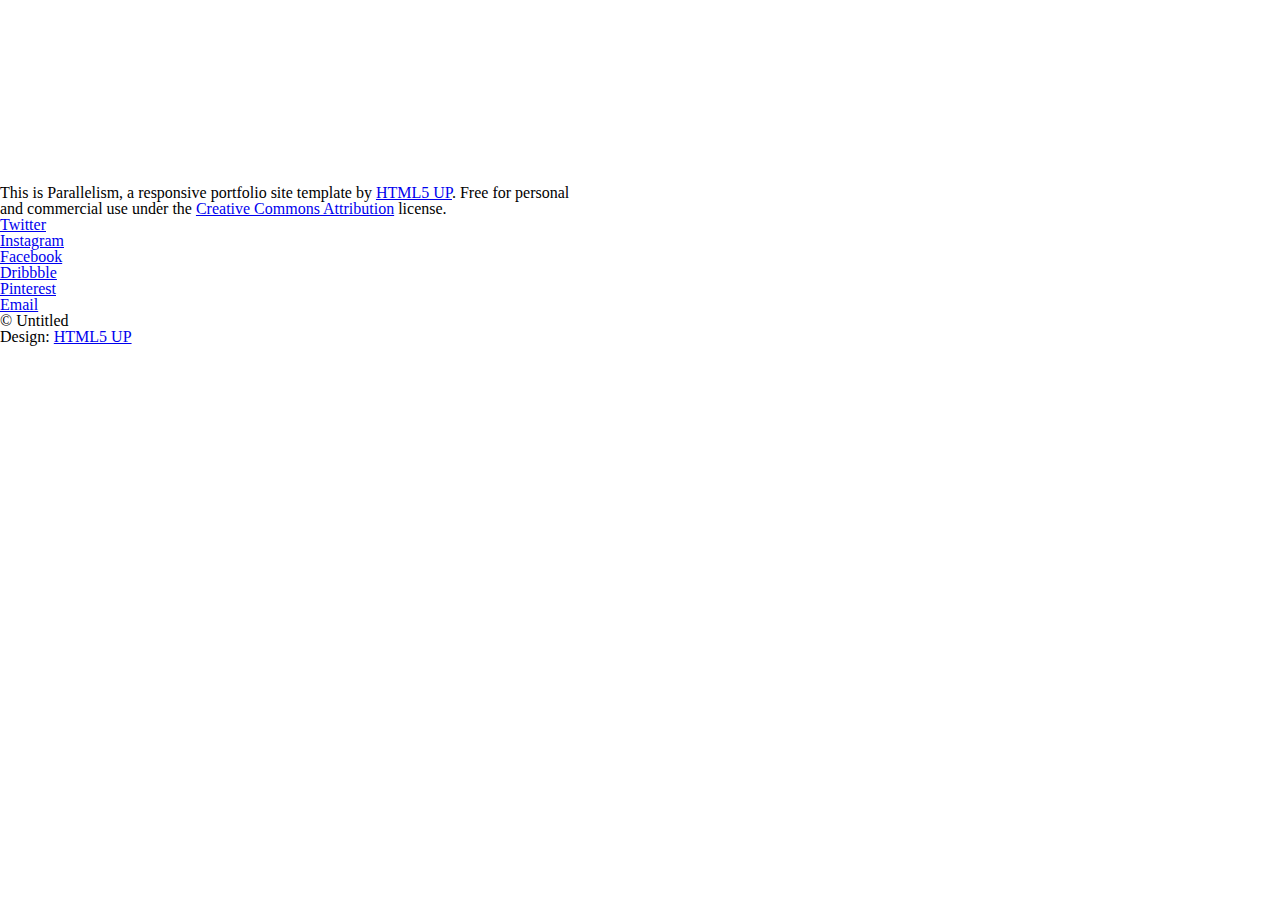
==== index.html @ 2def6bdc "responsive" ====
<!DOCTYPE HTML>
<!--
	Parallelism by HTML5 UP
	html5up.net | @n33co
	Free for personal and commercial use under the CCA 3.0 license (html5up.net/license)
-->
<html>
	<head>
		<title>GlitchStores</title>
		<meta name="viewport" content="width=1200,user-scalable=no" />
		<meta http-equiv="content-type" content="text/html; charset=utf-8" />
		<meta name="description" content="" />
		<meta name="keywords" content="" />
		<!--[if lte IE 8]><script src="css/ie/html5shiv.js"></script><![endif]-->
		<script src="js/jquery.min.js"></script>
		<script src="js/jquery.poptrox.min.js"></script>
		<script src="js/skel.min.js"></script>
		<script src="js/init.js"></script>
		<noscript>
			<link rel="stylesheet" href="css/skel.css" />
			<link rel="stylesheet" href="css/style.css" />
			<link rel="stylesheet" href="css/style-desktop.css" />
			<link rel="stylesheet" href="css/style-noscript.css" />
		</noscript>
		<!--[if lte IE 8]><link rel="stylesheet" href="css/ie/v8.css" /><![endif]-->
	</head>
	<body>

		<div id="wrapper">

			<div id="main">
				<div id="reel">

					<!-- Header Item -->

						<div id="header" class="item" data-width="400">

							<div class="inner">
								<h1>Glitchstores</h1>
								<p>A responsive portfolio site<br />
								template by HTML5 UP</p>

							</div>
						</div>

					<!-- Thumb Items -->

						<article class="item thumb" data-width="282">
							<h2>You really got me</h2>
							<a href="images/fulls/01.jpg"><img src="images/thumbs/01.jpg" alt=""></a>
						</article>

						<article class="item thumb" data-width="384">
							<h2>Ad Infinitum</h2>
							<a href="images/fulls/02.jpg"><img src="images/thumbs/02.jpg" alt=""></a>
						</article>

						<article class="item thumb" data-width="274">
							<h2>Different.</h2>
							<a href="images/fulls/03.jpg"><img src="images/thumbs/03.jpg" alt=""></a>
						</article>

						<article class="item thumb" data-width="282">
							<h2>Elysium</h2>
							<a href="images/fulls/04.jpg"><img src="images/thumbs/04.jpg" alt=""></a>
						</article>

						<article class="item thumb" data-width="476">
							<h2>Kingdom of the Wind</h2>
							<a href="images/fulls/05.jpg"><img src="images/thumbs/05.jpg" alt=""></a>
						</article>

						<article class="item thumb" data-width="232">
							<h2>The Pursuit</h2>
							<a href="images/fulls/06.jpg"><img src="images/thumbs/06.jpg" alt=""></a>
						</article>

						<article class="item thumb" data-width="352">
							<h2>Boundless</h2>
							<a href="images/fulls/07.jpg"><img src="images/thumbs/07.jpg" alt=""></a>
						</article>

						<article class="item thumb" data-width="348">
							<h2>The Spectators</h2>
							<a href="images/fulls/08.jpg"><img src="images/thumbs/08.jpg" alt=""></a>
						</article>

					<!-- Filler Thumb Items (just for demonstration purposes) -->
						<article class="item thumb" data-width="476"><h2>Kingdom of the Wind</h2><a href="images/fulls/05.jpg"><img src="images/thumbs/05.jpg" alt=""></a></article>
						<article class="item thumb" data-width="232"><h2>The Pursuit</h2><a href="images/fulls/06.jpg"><img src="images/thumbs/06.jpg" alt=""></a></article>
						<article class="item thumb" data-width="352"><h2>Boundless</h2><a href="images/fulls/07.jpg"><img src="images/thumbs/07.jpg" alt=""></a></article>
						<article class="item thumb" data-width="348"><h2>The Spectators</h2><a href="images/fulls/08.jpg"><img src="images/thumbs/08.jpg" alt=""></a></article>
						<article class="item thumb" data-width="282"><h2>You really got me</h2><a href="images/fulls/01.jpg"><img src="images/thumbs/01.jpg" alt=""></a></article>
						<article class="item thumb" data-width="384"><h2>Ad Infinitum</h2><a href="images/fulls/02.jpg"><img src="images/thumbs/02.jpg" alt=""></a></article>
						<article class="item thumb" data-width="274"><h2>Different.</h2><a href="images/fulls/03.jpg"><img src="images/thumbs/03.jpg" alt=""></a></article>
						<article class="item thumb" data-width="282"><h2>Elysium</h2><a href="images/fulls/04.jpg"><img src="images/thumbs/04.jpg" alt=""></a></article>

				</div>
			</div>

			<div id="footer">
				<div class="left">
					<p>This is <strong>Parallelism</strong>, a responsive portfolio site template by <a href="http://html5up.net">HTML5 UP</a>. Free for personal<br />
					and commercial use under the <a href="http://html5up.net/license">Creative Commons Attribution</a> license.</p>
				</div>
				<div class="right">
					<ul class="contact">
						<li><a href="#" class="icon fa-twitter"><span class="label">Twitter</span></a></li>
						<li><a href="#" class="icon fa-instagram"><span class="label">Instagram</span></a></li>
						<li><a href="#" class="icon fa-facebook"><span class="label">Facebook</span></a></li>
						<li><a href="#" class="icon fa-dribbble"><span class="label">Dribbble</span></a></li>
						<li><a href="#" class="icon fa-pinterest"><span class="label">Pinterest</span></a></li>
						<li><a href="#" class="icon fa-envelope"><span class="label">Email</span></a></li>
					</ul>
					<ul class="copyright">
						<li>&copy; Untitled</li><li>Design: <a href="http://html5up.net">HTML5 UP</a></li>
					</ul>
				</div>
			</div>

		</div>

	</body>
</html>
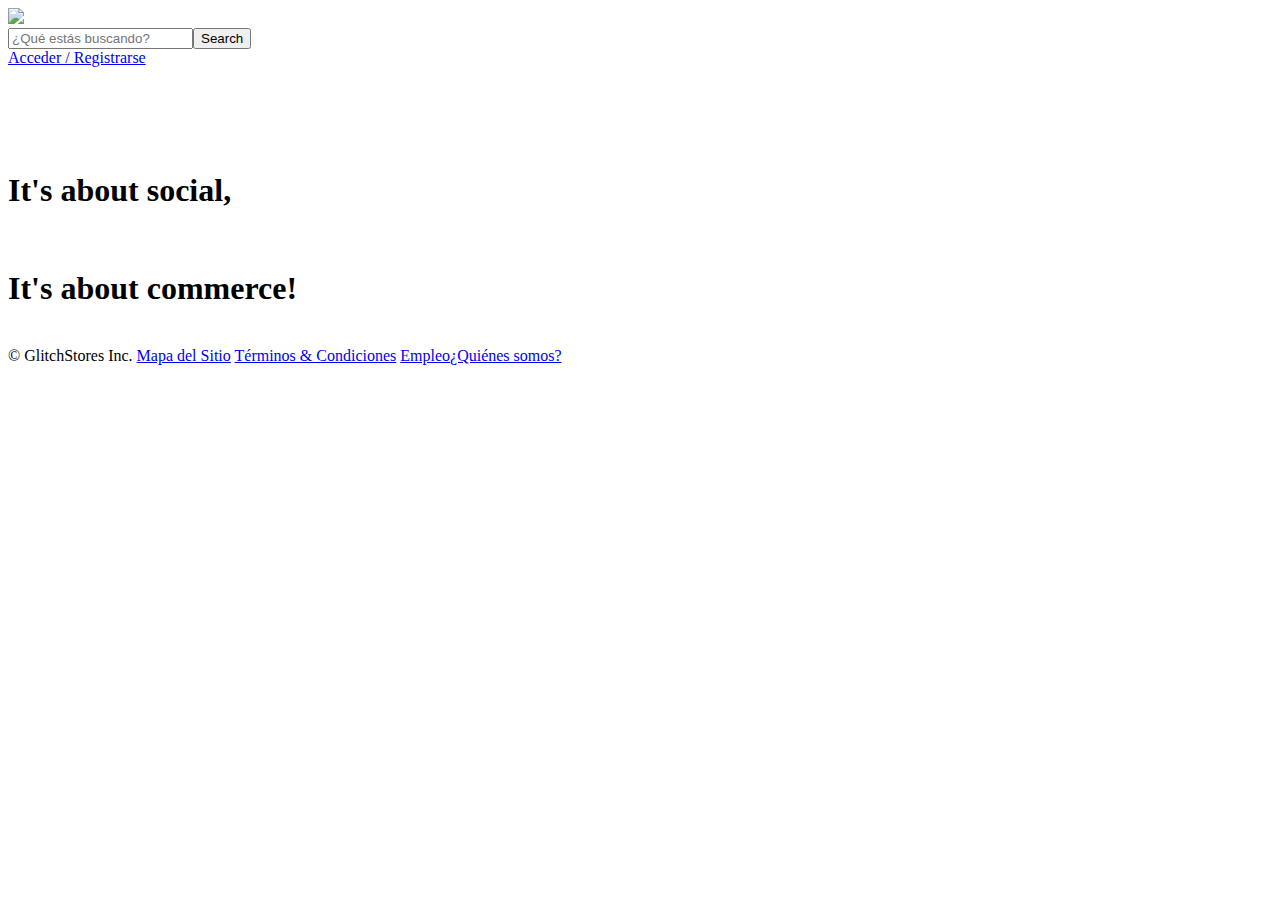
==== commit 8f57fdaf: "traduccion" ====
--- a/index.html
+++ b/index.html
@@ -1,124 +1,47 @@
-<!DOCTYPE HTML>
-<!--
-	Parallelism by HTML5 UP
-	html5up.net | @n33co
-	Free for personal and commercial use under the CCA 3.0 license (html5up.net/license)
--->
-<html>
-	<head>
-		<title>GlitchStores</title>
-		<meta name="viewport" content="width=1200,user-scalable=no" />
-		<meta http-equiv="content-type" content="text/html; charset=utf-8" />
-		<meta name="description" content="" />
-		<meta name="keywords" content="" />
-		<!--[if lte IE 8]><script src="css/ie/html5shiv.js"></script><![endif]-->
-		<script src="js/jquery.min.js"></script>
-		<script src="js/jquery.poptrox.min.js"></script>
-		<script src="js/skel.min.js"></script>
-		<script src="js/init.js"></script>
-		<noscript>
-			<link rel="stylesheet" href="css/skel.css" />
-			<link rel="stylesheet" href="css/style.css" />
-			<link rel="stylesheet" href="css/style-desktop.css" />
-			<link rel="stylesheet" href="css/style-noscript.css" />
-		</noscript>
-		<!--[if lte IE 8]><link rel="stylesheet" href="css/ie/v8.css" /><![endif]-->
-	</head>
-	<body>
+<!DOCTYPE html>
+<html lang="en">
+<head>
+<meta charset="utf-8">
+<title>GlitchStores</title>
+<link rel="stylesheet" href="css/style.css" />
+<link href='http://fonts.googleapis.com/css?family=Terminal+Dosis' rel='stylesheet' type='text/css'>
+<!-- The below script Makes IE understand the new html5 tags are there and applies our CSS to it -->
+<!--[if IE]>
+  <script src="http://html5shiv.googlecode.com/svn/trunk/html5.js"></script>
+<![endif]-->
+</head>
 
-		<div id="wrapper">
+<body id="home">
+<header>
+	    
+	<div class="wrapper">
+         <a href="index.html"> <img src="images/Logo.png" id="LogoPNG" height="100"></a>
+  
+    </div>
+</header>
+<aside id="top">
+	<div class="wrapper">
 
-			<div id="main">
-				<div id="reel">
+        <form>
+        	<input type="text" id="buscador" placeholder="¿Qué estás buscando?" /><button type="submit">Search</button>
+        </form>
 
-					<!-- Header Item -->
+        <div id="action-bar"><a href="login.html">Acceder / Registrarse</a> <!--//<a href="viewbasket.html">Your bag (0)</a></div>-->
+        </div>
+</aside>
 
-						<div id="header" class="item" data-width="400">
+<article>
+	<a href="search.html"><img src="images/Logo.png" height="80" width="10"/></a>
+</article>
 
-							<div class="inner">
-								<h1>Glitchstores</h1>
-								<p>A responsive portfolio site<br />
-								template by HTML5 UP</p>
+<footer>
+        <h1>It's about social,</h1><br>
+        <h1>It's about commerce!</h1>
+        <br>
+	<div class="wrapper">
+            &copy; GlitchStores Inc. <a href="#">Mapa del Sitio</a> <a href="#">Términos &amp; Condiciones</a> <a href="#">Empleo</a><a href="#">¿Quiénes somos?</a>
+        </div>
+</footer>
 
-							</div>
-						</div>
-
-					<!-- Thumb Items -->
-
-						<article class="item thumb" data-width="282">
-							<h2>You really got me</h2>
-							<a href="images/fulls/01.jpg"><img src="images/thumbs/01.jpg" alt=""></a>
-						</article>
-
-						<article class="item thumb" data-width="384">
-							<h2>Ad Infinitum</h2>
-							<a href="images/fulls/02.jpg"><img src="images/thumbs/02.jpg" alt=""></a>
-						</article>
-
-						<article class="item thumb" data-width="274">
-							<h2>Different.</h2>
-							<a href="images/fulls/03.jpg"><img src="images/thumbs/03.jpg" alt=""></a>
-						</article>
-
-						<article class="item thumb" data-width="282">
-							<h2>Elysium</h2>
-							<a href="images/fulls/04.jpg"><img src="images/thumbs/04.jpg" alt=""></a>
-						</article>
-
-						<article class="item thumb" data-width="476">
-							<h2>Kingdom of the Wind</h2>
-							<a href="images/fulls/05.jpg"><img src="images/thumbs/05.jpg" alt=""></a>
-						</article>
-
-						<article class="item thumb" data-width="232">
-							<h2>The Pursuit</h2>
-							<a href="images/fulls/06.jpg"><img src="images/thumbs/06.jpg" alt=""></a>
-						</article>
-
-						<article class="item thumb" data-width="352">
-							<h2>Boundless</h2>
-							<a href="images/fulls/07.jpg"><img src="images/thumbs/07.jpg" alt=""></a>
-						</article>
-
-						<article class="item thumb" data-width="348">
-							<h2>The Spectators</h2>
-							<a href="images/fulls/08.jpg"><img src="images/thumbs/08.jpg" alt=""></a>
-						</article>
-
-					<!-- Filler Thumb Items (just for demonstration purposes) -->
-						<article class="item thumb" data-width="476"><h2>Kingdom of the Wind</h2><a href="images/fulls/05.jpg"><img src="images/thumbs/05.jpg" alt=""></a></article>
-						<article class="item thumb" data-width="232"><h2>The Pursuit</h2><a href="images/fulls/06.jpg"><img src="images/thumbs/06.jpg" alt=""></a></article>
-						<article class="item thumb" data-width="352"><h2>Boundless</h2><a href="images/fulls/07.jpg"><img src="images/thumbs/07.jpg" alt=""></a></article>
-						<article class="item thumb" data-width="348"><h2>The Spectators</h2><a href="images/fulls/08.jpg"><img src="images/thumbs/08.jpg" alt=""></a></article>
-						<article class="item thumb" data-width="282"><h2>You really got me</h2><a href="images/fulls/01.jpg"><img src="images/thumbs/01.jpg" alt=""></a></article>
-						<article class="item thumb" data-width="384"><h2>Ad Infinitum</h2><a href="images/fulls/02.jpg"><img src="images/thumbs/02.jpg" alt=""></a></article>
-						<article class="item thumb" data-width="274"><h2>Different.</h2><a href="images/fulls/03.jpg"><img src="images/thumbs/03.jpg" alt=""></a></article>
-						<article class="item thumb" data-width="282"><h2>Elysium</h2><a href="images/fulls/04.jpg"><img src="images/thumbs/04.jpg" alt=""></a></article>
-
-				</div>
-			</div>
-
-			<div id="footer">
-				<div class="left">
-					<p>This is <strong>Parallelism</strong>, a responsive portfolio site template by <a href="http://html5up.net">HTML5 UP</a>. Free for personal<br />
-					and commercial use under the <a href="http://html5up.net/license">Creative Commons Attribution</a> license.</p>
-				</div>
-				<div class="right">
-					<ul class="contact">
-						<li><a href="#" class="icon fa-twitter"><span class="label">Twitter</span></a></li>
-						<li><a href="#" class="icon fa-instagram"><span class="label">Instagram</span></a></li>
-						<li><a href="#" class="icon fa-facebook"><span class="label">Facebook</span></a></li>
-						<li><a href="#" class="icon fa-dribbble"><span class="label">Dribbble</span></a></li>
-						<li><a href="#" class="icon fa-pinterest"><span class="label">Pinterest</span></a></li>
-						<li><a href="#" class="icon fa-envelope"><span class="label">Email</span></a></li>
-					</ul>
-					<ul class="copyright">
-						<li>&copy; Untitled</li><li>Design: <a href="http://html5up.net">HTML5 UP</a></li>
-					</ul>
-				</div>
-			</div>
-
-		</div>
-
-	</body>
+</body>
 </html>